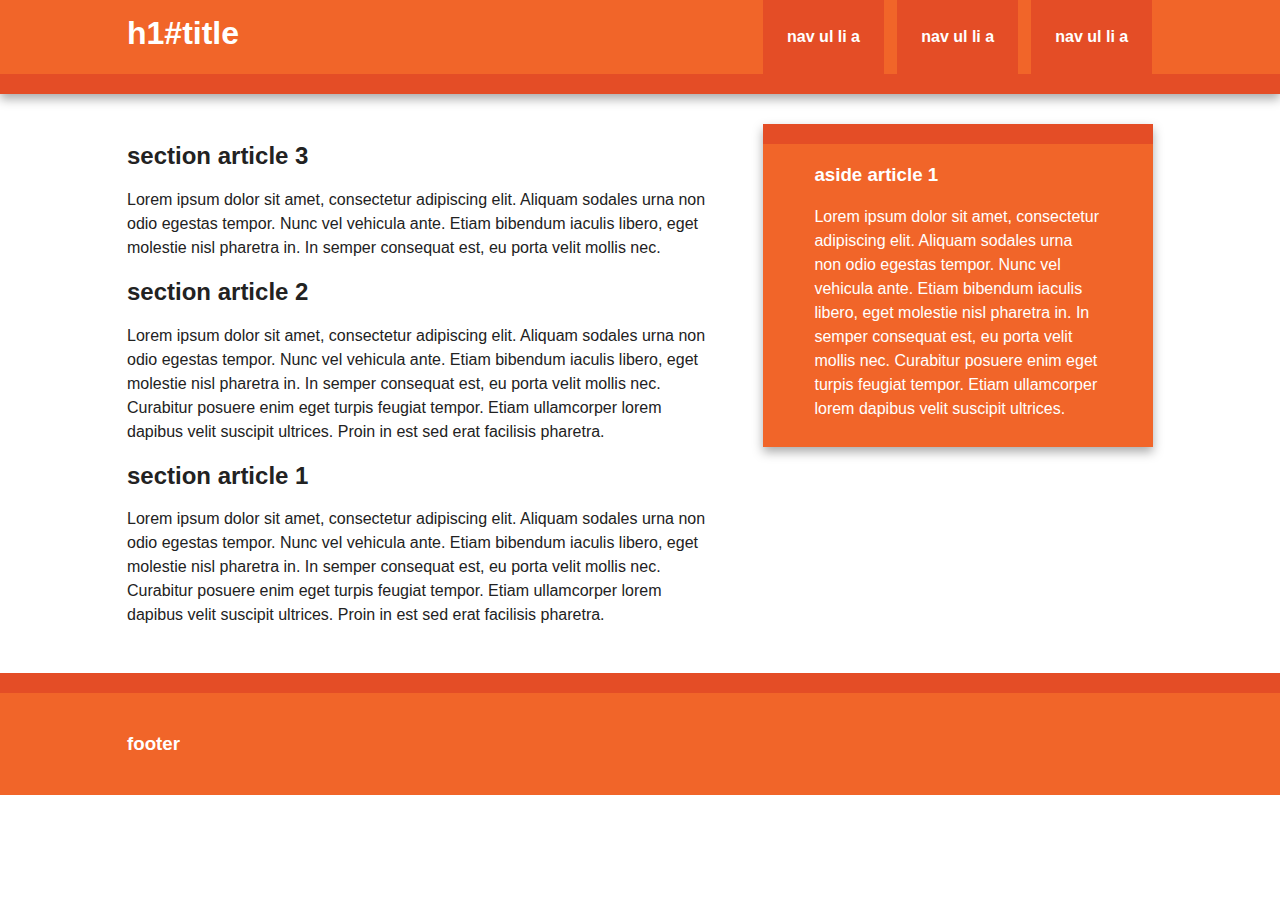
==== M7M8_XavierSanchez/NF2_EX2/Exercici netas/index.html @ 4e86f814 "ASDA" ====
<!doctype html>
<!--[if lt IE 7]> <html class="no-js ie6 oldie" lang="en"> <![endif]-->
<!--[if IE 7]>    <html class="no-js ie7 oldie" lang="en"> <![endif]-->
<!--[if IE 8]>    <html class="no-js ie8 oldie" lang="en"> <![endif]-->
<!--[if gt IE 8]><!--> <html class="no-js" lang="en"> <!--<![endif]-->
<head>
	<meta charset="utf-8">
	<meta http-equiv="X-UA-Compatible" content="IE=edge,chrome=1">

	<title></title>
	<meta name="description" content="">
	<meta name="author" content="">

	<meta name="viewport" content="width=device-width,initial-scale=1">

	<link rel="stylesheet" href="css/style.css">

</head>
<body>

	<div id="header-container">
		<header class="wrapper clearfix">
			<h1 id="title">h1#title</h1>
			<nav>
				<ul>
					<li><a href="#">nav ul li a</a></li>
					<li><a href="#">nav ul li a</a></li>
					<li><a href="#">nav ul li a</a></li>
				</ul>
			</nav>
		</header>
	</div>
	<div id="main-container">
		<div id="main" class="wrapper clearfix">
			
			<section>
				<article>
					<h2>section article 3</h2>
					<p>Lorem ipsum dolor sit amet, consectetur adipiscing elit. Aliquam sodales urna non odio egestas tempor. Nunc vel vehicula ante. Etiam bibendum iaculis libero, eget molestie nisl pharetra in. In semper consequat est, eu porta velit mollis nec.</p>
				</article>
				<article>
					<h2>section article 2</h2>
					<p>Lorem ipsum dolor sit amet, consectetur adipiscing elit. Aliquam sodales urna non odio egestas tempor. Nunc vel vehicula ante. Etiam bibendum iaculis libero, eget molestie nisl pharetra in. In semper consequat est, eu porta velit mollis nec. Curabitur posuere enim eget turpis feugiat tempor. Etiam ullamcorper lorem dapibus velit suscipit ultrices. Proin in est sed erat facilisis pharetra.</p>
				</article>
				<article>
					<h2>section article 1</h2>
					<p>Lorem ipsum dolor sit amet, consectetur adipiscing elit. Aliquam sodales urna non odio egestas tempor. Nunc vel vehicula ante. Etiam bibendum iaculis libero, eget molestie nisl pharetra in. In semper consequat est, eu porta velit mollis nec. Curabitur posuere enim eget turpis feugiat tempor. Etiam ullamcorper lorem dapibus velit suscipit ultrices. Proin in est sed erat facilisis pharetra.</p>
				</article>

			</section>
			
			<aside>
				<article>
					<h3>aside article 1</h3>
					<p>Lorem ipsum dolor sit amet, consectetur adipiscing elit. Aliquam sodales urna non odio egestas tempor. Nunc vel vehicula ante. Etiam bibendum iaculis libero, eget molestie nisl pharetra in. In semper consequat est, eu porta velit mollis nec. Curabitur posuere enim eget turpis feugiat tempor. Etiam ullamcorper lorem dapibus velit suscipit ultrices.</p>
				</article>
			</aside>
			
		</div> <!-- #main -->
	</div> <!-- #main-container -->

	<div id="footer-container">
		<footer class="wrapper">
			<h3>footer</h3>
		</footer>
	</div>

</body>
</html>
---- M7M8_XavierSanchez/NF2_EX2/Exercici netas/css/style.css ----
/* HTML5 ✰ Boilerplate
 * ==|== normalize ==========================================================
 */

article, aside, details, figcaption, figure, footer, header, hgroup, nav, section { display: block; }
audio, canvas, video { display: inline-block; *display: inline; *zoom: 1; }
audio:not([controls]) { display: none; }
[hidden] { display: none; }

html { font-size: 100%; overflow-y: scroll; -webkit-text-size-adjust: 100%; -ms-text-size-adjust: 100%; }
body { margin: 0; font-size: 13px; line-height: 1.231; }
body, button, input, select, textarea { font-family: sans-serif; color: #222; }

::-moz-selection { background: #fe57a1; color: #fff; text-shadow: none; }
::selection { background: #fe57a1; color: #fff; text-shadow: none; }

a { color: #00e; }
a:visited { color: #551a8b; }
a:hover { color: #06e; }
a:focus { outline: thin dotted; }
a:hover, a:active { outline: 0; }

abbr[title] { border-bottom: 1px dotted; }
b, strong { font-weight: bold; }
blockquote { margin: 1em 40px; }
dfn { font-style: italic; }
hr { display: block; height: 1px; border: 0; border-top: 1px solid #ccc; margin: 1em 0; padding: 0; }
ins { background: #ff9; color: #000; text-decoration: none; }
mark { background: #ff0; color: #000; font-style: italic; font-weight: bold; }
pre, code, kbd, samp { font-family: monospace, monospace; _font-family: 'courier new', monospace; font-size: 1em; }
pre { white-space: pre; white-space: pre-wrap; word-wrap: break-word; }
q { quotes: none; }
q:before, q:after { content: ""; content: none; }
small { font-size: 85%; }
sub, sup { font-size: 75%; line-height: 0; position: relative; vertical-align: baseline; }
sup { top: -0.5em; }
sub { bottom: -0.25em; }
ul, ol { margin: 1em 0; padding: 0 0 0 40px; }
dd { margin: 0 0 0 40px; }
nav ul, nav ol { list-style: none; list-style-image: none; margin: 0; padding: 0; }
img { border: 0; -ms-interpolation-mode: bicubic; vertical-align: middle; }
svg:not(:root) { overflow: hidden; }
figure { margin: 0; }

form { margin: 0; }
fieldset { border: 0; margin: 0; padding: 0; }
label { cursor: pointer; }
legend { border: 0; *margin-left: -7px; padding: 0; }
button, input, select, textarea { font-size: 100%; margin: 0; vertical-align: baseline; *vertical-align: middle; }
button, input { line-height: normal; *overflow: visible; }
table button, table input { *overflow: auto; }
button, input[type="button"], input[type="reset"], input[type="submit"] { cursor: pointer; -webkit-appearance: button; }
input[type="checkbox"], input[type="radio"] { box-sizing: border-box; }
input[type="search"] { -webkit-appearance: textfield; -moz-box-sizing: content-box; -webkit-box-sizing: content-box; box-sizing: content-box; }
input[type="search"]::-webkit-search-decoration { -webkit-appearance: none; }
button::-moz-focus-inner, input::-moz-focus-inner { border: 0; padding: 0; }
textarea { overflow: auto; vertical-align: top; resize: vertical; }
input:valid, textarea:valid {  }
input:invalid, textarea:invalid { background-color: #f0dddd; }

table { border-collapse: collapse; border-spacing: 0; }
td { vertical-align: top; }


/* ===================================================
    Initializr styles
    http://verekia.com/initializr/responsive-template
    Author: Jonathan Verrecchia
   =================================================== */

body{ font:16px/24px Helvetica, Helvetica Neue, Arial, sans-serif; }

.wrapper{
	width:90%;
	margin:0 5%;
}

/* ===================
    ALL: Orange Theme
   =================== */

#header-container{ border-bottom: 20px solid #e44d26; }
#footer-container{ border-top:    20px solid #e44d26; }
#main aside      { border-top:    20px solid #e44d26; }

#header-container,
#footer-container,
#main aside{
	background:#f16529;
}

#title{ color:white; }

::-moz-selection { background: #f16529; color: #fff; text-shadow: none; }
::selection      { background: #f16529; color: #fff; text-shadow: none; }

/* ==============
    MOBILE: Menu
   ============== */

nav a{
	display:block;
	margin-bottom:10px;
	padding:15px 0;

	background:#e44d26;
	color:white;

	text-align:center;
	text-decoration:none;
	font-weight:bold;
}

nav a:hover, nav a:visited{
	color:white;
}

nav a:hover{
	text-decoration:underline;
}

/* ==============
    MOBILE: Main
   ============== */

#main{
	padding:30px 0;
}

#main aside{
	color:white;
	padding:0px 5% 10px;
}

#footer-container footer{
	color:white;
	padding:20px 0;
}

/* ===============
    ALL: IE Fixes
   =============== */

.ie7 #title{ padding-top:20px; }


/* ==|== non-semantic helper classes ======================================== */
.ir { display: block; border: 0; text-indent: -999em; overflow: hidden; background-color: transparent; background-repeat: no-repeat; text-align: left; direction: ltr; }
.ir br { display: none; }
.hidden { display: none !important; visibility: hidden; }
.visuallyhidden { border: 0; clip: rect(0 0 0 0); height: 1px; margin: -1px; overflow: hidden; padding: 0; position: absolute; width: 1px; }
.visuallyhidden.focusable:active, .visuallyhidden.focusable:focus { clip: auto; height: auto; margin: 0; overflow: visible; position: static; width: auto; }
.invisible { visibility: hidden; }
.clearfix:before, .clearfix:after { content: ""; display: table; }
.clearfix:after { clear: both; }
.clearfix { zoom: 1; }


/* ==|== media queries ====================================================== */

@media only screen and (min-width: 480px) {

/* ====================
    INTERMEDIATE: Menu
   ==================== */
	
	nav a{
		float:left;
		width:27%;
		margin:0 1.7%;
		padding:25px 2%;
		margin-bottom:0;
	}
	
	nav li:first-child a{ margin-left:0;  }
	nav li:last-child  a{ margin-right:0; }
	
/* ========================
    INTERMEDIATE: IE Fixes
   ======================== */

	nav ul li{
		display:inline;
	}	
	.oldie nav a{
		margin:0 0.7%;		
	}
}

@media only screen and (min-width: 768px) {

/* ====================
    WIDE: CSS3 Effects
   ==================== */

	#header-container,
	#main aside{
		-webkit-box-shadow:0 5px 10px #aaa;
		   -moz-box-shadow:0 5px 10px #aaa;
		        box-shadow:0 5px 10px #aaa;
	}

/* ============
    WIDE: Menu
   ============ */
	
	#title{
		float:left;
	}

	nav{
		float:right;
		width:38%;
	}

/* ============
    WIDE: Main
   ============ */

	#main section{
		float:left;
		width:57%;
	}
		
	#main aside{
		float:right;
		width:28%;
	}
}

@media only screen and (min-width: 1140px) {

/* ===============
    Maximal Width
   =============== */

	.wrapper{
		width:1026px; /* 1140px - 10% for margins */
		margin:0 auto;
	}
}
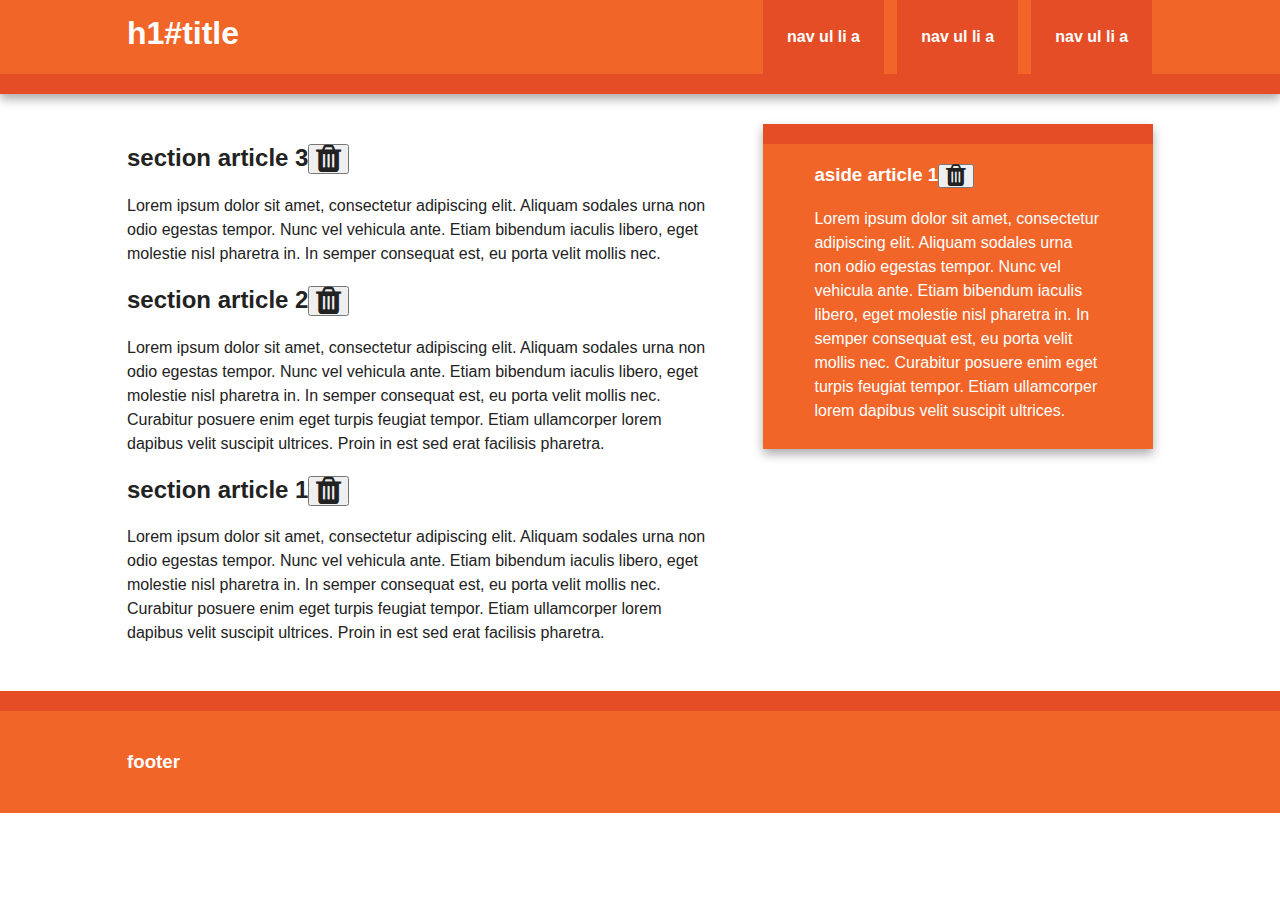
==== commit 7e23df45: "asda" ====
--- a/M7M8_XavierSanchez/NF2_EX2/Exercici netas/index.html
+++ b/M7M8_XavierSanchez/NF2_EX2/Exercici netas/index.html
@@ -2,7 +2,10 @@
 <!--[if lt IE 7]> <html class="no-js ie6 oldie" lang="en"> <![endif]-->
 <!--[if IE 7]>    <html class="no-js ie7 oldie" lang="en"> <![endif]-->
 <!--[if IE 8]>    <html class="no-js ie8 oldie" lang="en"> <![endif]-->
-<!--[if gt IE 8]><!--> <html class="no-js" lang="en"> <!--<![endif]-->
+<!--[if gt IE 8]><!-->
+<html class="no-js" lang="en">
+<!--<![endif]-->
+
 <head>
 	<meta charset="utf-8">
 	<meta http-equiv="X-UA-Compatible" content="IE=edge,chrome=1">
@@ -12,10 +15,23 @@
 	<meta name="author" content="">
 
 	<meta name="viewport" content="width=device-width,initial-scale=1">
-
 	<link rel="stylesheet" href="css/style.css">
 
+	<script src="https://code.jquery.com/jquery-3.3.1.slim.min.js"
+		integrity="sha384-q8i/X+965DzO0rT7abK41JStQIAqVgRVzpbzo5smXKp4YfRvH+8abtTE1Pi6jizo"
+		crossorigin="anonymous"></script>
+	<script src="https://cdnjs.cloudflare.com/ajax/libs/popper.js/1.14.7/umd/popper.min.js"
+		integrity="sha384-UO2eT0CpHqdSJQ6hJty5KVphtPhzWj9WO1clHTMGa3JDZwrnQq4sF86dIHNDz0W1"
+		crossorigin="anonymous"></script>
+	<script src="https://stackpath.bootstrapcdn.com/bootstrap/4.3.1/js/bootstrap.min.js"
+		integrity="sha384-JjSmVgyd0p3pXB1rRibZUAYoIIy6OrQ6VrjIEaFf/nJGzIxFDsf4x0xIM+B07jRM"
+		crossorigin="anonymous"></script>
+	<script src="https://ajax.googleapis.com/ajax/libs/jquery/3.4.1/jquery.min.js"></script>
+	<link rel="stylesheet" href="https://cdnjs.cloudflare.com/ajax/libs/font-awesome/4.7.0/css/font-awesome.min.css">
+
+	<script type="text/javascript" src="js/scripts.js"></script>
 </head>
+
 <body>
 
 	<div id="header-container">
@@ -23,39 +39,64 @@
 			<h1 id="title">h1#title</h1>
 			<nav>
 				<ul>
-					<li><a href="#">nav ul li a</a></li>
-					<li><a href="#">nav ul li a</a></li>
-					<li><a href="#">nav ul li a</a></li>
+					<li><a class="boton" href="#">nav ul li a</a></li>
+					<li><a class="boton" href="#">nav ul li a</a></li>
+					<li><a class="boton" href="#">nav ul li a</a></li>
 				</ul>
 			</nav>
 		</header>
 	</div>
+	<div id="formulari" class="container">
+		<div class="row">
+			<select  id="select" class="col-md-3">
+				<option value="Selecciona">Selecciona</option>
+				<option value="Principal">Principal</option>
+				<option value="Secundari">Secundari</option>
+			</select>
+			<input id="titulo" type="text" placeholder="Titol..."class="col-md-6 offset-md-2 " id="input" placeholder="Titol...">
+			<textarea  id="textArea" placeholder="Noticia..." rows="3"></textarea>
+			<input type="button" id="botonNoticia"value="Crear noticia">
+		</div>
+	</div>
 	<div id="main-container">
 		<div id="main" class="wrapper clearfix">
-			
+
 			<section>
 				<article>
-					<h2>section article 3</h2>
-					<p>Lorem ipsum dolor sit amet, consectetur adipiscing elit. Aliquam sodales urna non odio egestas tempor. Nunc vel vehicula ante. Etiam bibendum iaculis libero, eget molestie nisl pharetra in. In semper consequat est, eu porta velit mollis nec.</p>
+					<h2>section article 3<button class="fa fa-trash fa-lg"></button></h2>
+					<p>Lorem ipsum dolor sit amet, consectetur adipiscing elit. Aliquam sodales urna non odio egestas
+						tempor. Nunc vel vehicula ante. Etiam bibendum iaculis libero, eget molestie nisl pharetra in.
+						In semper consequat est, eu porta velit mollis nec.</p>
 				</article>
 				<article>
-					<h2>section article 2</h2>
-					<p>Lorem ipsum dolor sit amet, consectetur adipiscing elit. Aliquam sodales urna non odio egestas tempor. Nunc vel vehicula ante. Etiam bibendum iaculis libero, eget molestie nisl pharetra in. In semper consequat est, eu porta velit mollis nec. Curabitur posuere enim eget turpis feugiat tempor. Etiam ullamcorper lorem dapibus velit suscipit ultrices. Proin in est sed erat facilisis pharetra.</p>
+					<h2>section article 2<button class="fa fa-trash fa-lg"></button></h2>
+					<p>Lorem ipsum dolor sit amet, consectetur adipiscing elit. Aliquam sodales urna non odio egestas
+						tempor. Nunc vel vehicula ante. Etiam bibendum iaculis libero, eget molestie nisl pharetra in.
+						In semper consequat est, eu porta velit mollis nec. Curabitur posuere enim eget turpis feugiat
+						tempor. Etiam ullamcorper lorem dapibus velit suscipit ultrices. Proin in est sed erat facilisis
+						pharetra.</p>
 				</article>
 				<article>
-					<h2>section article 1</h2>
-					<p>Lorem ipsum dolor sit amet, consectetur adipiscing elit. Aliquam sodales urna non odio egestas tempor. Nunc vel vehicula ante. Etiam bibendum iaculis libero, eget molestie nisl pharetra in. In semper consequat est, eu porta velit mollis nec. Curabitur posuere enim eget turpis feugiat tempor. Etiam ullamcorper lorem dapibus velit suscipit ultrices. Proin in est sed erat facilisis pharetra.</p>
+					<h2>section article 1<button class="fa fa-trash fa-lg"></button></h2>
+					<p>Lorem ipsum dolor sit amet, consectetur adipiscing elit. Aliquam sodales urna non odio egestas
+						tempor. Nunc vel vehicula ante. Etiam bibendum iaculis libero, eget molestie nisl pharetra in.
+						In semper consequat est, eu porta velit mollis nec. Curabitur posuere enim eget turpis feugiat
+						tempor. Etiam ullamcorper lorem dapibus velit suscipit ultrices. Proin in est sed erat facilisis
+						pharetra.</p>
 				</article>
 
 			</section>
-			
+
 			<aside>
 				<article>
-					<h3>aside article 1</h3>
-					<p>Lorem ipsum dolor sit amet, consectetur adipiscing elit. Aliquam sodales urna non odio egestas tempor. Nunc vel vehicula ante. Etiam bibendum iaculis libero, eget molestie nisl pharetra in. In semper consequat est, eu porta velit mollis nec. Curabitur posuere enim eget turpis feugiat tempor. Etiam ullamcorper lorem dapibus velit suscipit ultrices.</p>
+					<h3>aside article 1<button class="fa fa-trash fa-lg"></button></h3>
+					<p>Lorem ipsum dolor sit amet, consectetur adipiscing elit. Aliquam sodales urna non odio egestas
+						tempor. Nunc vel vehicula ante. Etiam bibendum iaculis libero, eget molestie nisl pharetra in.
+						In semper consequat est, eu porta velit mollis nec. Curabitur posuere enim eget turpis feugiat
+						tempor. Etiam ullamcorper lorem dapibus velit suscipit ultrices.</p>
 				</article>
 			</aside>
-			
+
 		</div> <!-- #main -->
 	</div> <!-- #main-container -->
 
@@ -66,4 +107,5 @@
 	</div>
 
 </body>
-</html>
+
+</html>--- a/M7M8_XavierSanchez/NF2_EX2/Exercici netas/css/style.css
+++ b/M7M8_XavierSanchez/NF2_EX2/Exercici netas/css/style.css
@@ -68,6 +68,16 @@
     Author: Jonathan Verrecchia
    =================================================== */
 
+/*Formulari*/
+#formulari{
+	width: 100%;
+	background: #fe57a1;
+	padding: 50px;
+	display: none;
+
+}
+
+
 body{ font:16px/24px Helvetica, Helvetica Neue, Arial, sans-serif; }
 
 .wrapper{
@@ -140,8 +150,12 @@
 /* ===============
     ALL: IE Fixes
    =============== */
-
-.ie7 #title{ padding-top:20px; }
+   .ie7 #title{ padding-top:20px; }
+   /*MENU DESPLEGABLE*/
+   #select{
+	
+    }
+
 
 
 /* ==|== non-semantic helper classes ======================================== */
@@ -158,6 +172,13 @@
 
 /* ==|== media queries ====================================================== */
 
+/*media queri formulari*/
+
+
+
+
+
+
 @media only screen and (min-width: 480px) {
 
 /* ====================
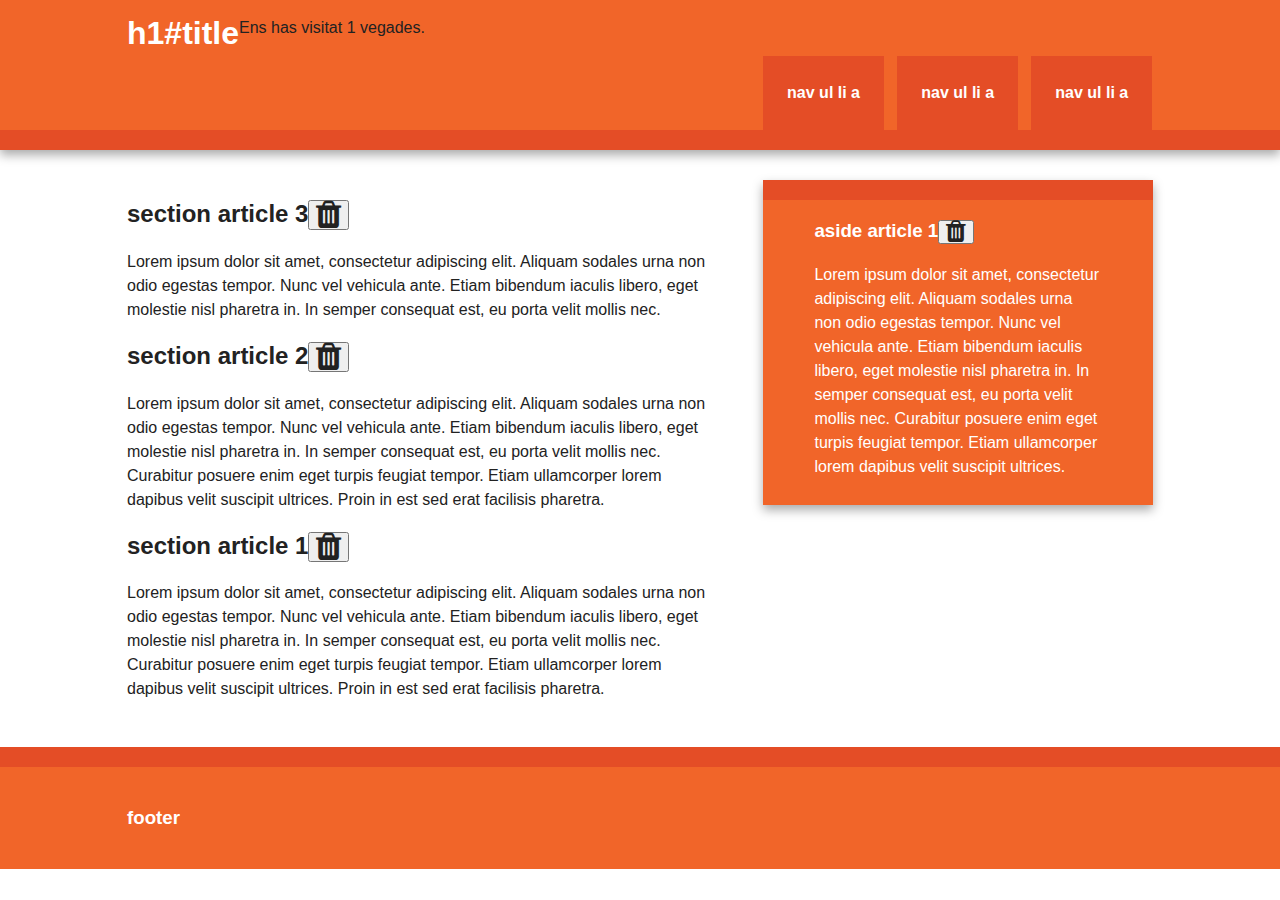
==== commit f4544e69: "asda" ====
--- a/M7M8_XavierSanchez/NF2_EX2/Exercici netas/index.html
+++ b/M7M8_XavierSanchez/NF2_EX2/Exercici netas/index.html
@@ -35,8 +35,11 @@
 <body>
 
 	<div id="header-container">
-		<header class="wrapper clearfix">
+		<header class="wrapper clearfix" >
 			<h1 id="title">h1#title</h1>
+			<div >
+				<p   id="result"></p>
+			</div>
 			<nav>
 				<ul>
 					<li><a class="boton" href="#">nav ul li a</a></li>
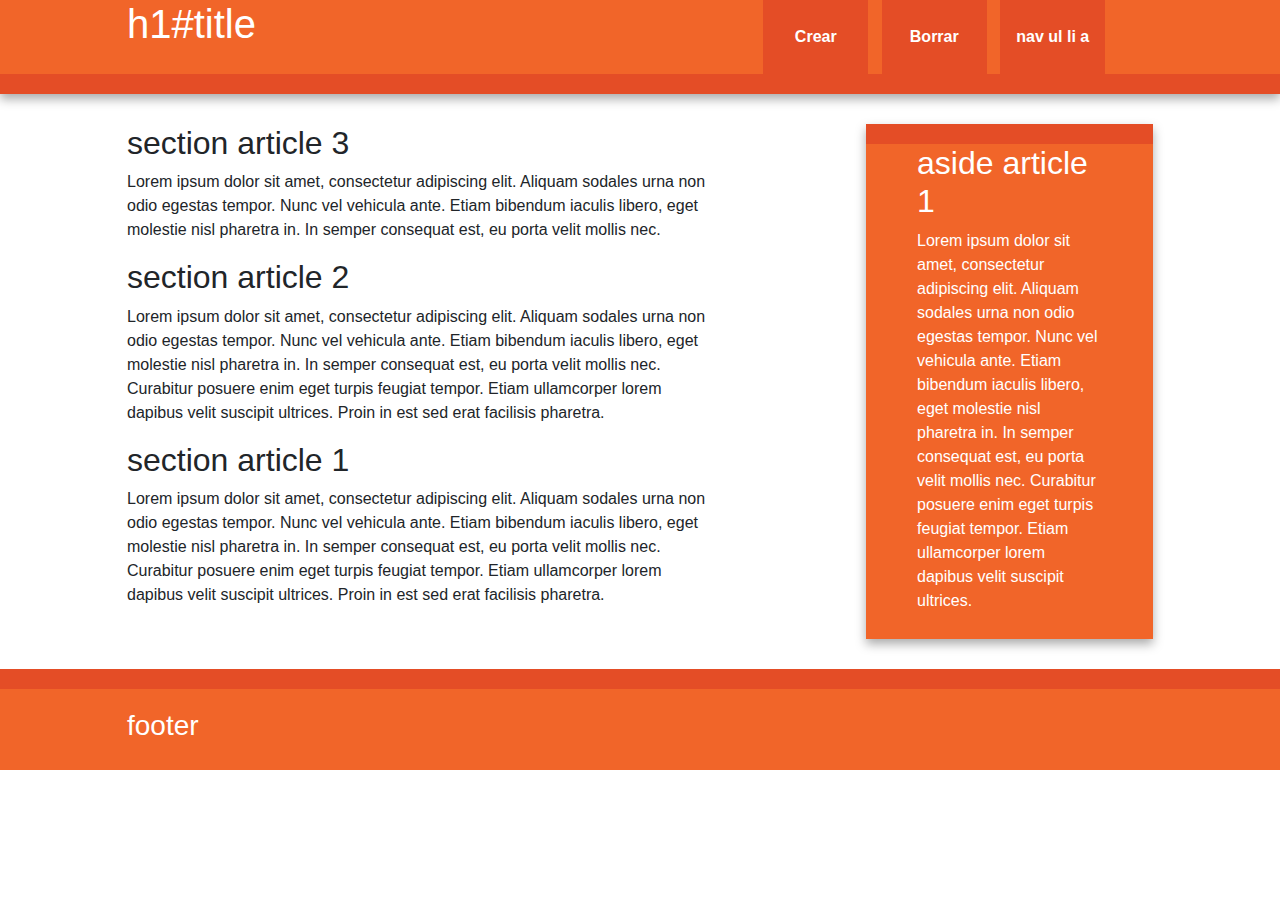
==== commit b579f597: "dasd" ====
--- a/M7M8_XavierSanchez/NF2_EX2/Exercici netas/index.html
+++ b/M7M8_XavierSanchez/NF2_EX2/Exercici netas/index.html
@@ -2,101 +2,87 @@
 <!--[if lt IE 7]> <html class="no-js ie6 oldie" lang="en"> <![endif]-->
 <!--[if IE 7]>    <html class="no-js ie7 oldie" lang="en"> <![endif]-->
 <!--[if IE 8]>    <html class="no-js ie8 oldie" lang="en"> <![endif]-->
-<!--[if gt IE 8]><!-->
-<html class="no-js" lang="en">
-<!--<![endif]-->
-
+<!--[if gt IE 8]><!--> <html class="no-js" lang="en"> <!--<![endif]-->
 <head>
 	<meta charset="utf-8">
 	<meta http-equiv="X-UA-Compatible" content="IE=edge,chrome=1">
 
 	<title></title>
 	<meta name="description" content="">
-	<meta name="author" content="">
+	<meta name="author" content="xavi">
 
 	<meta name="viewport" content="width=device-width,initial-scale=1">
+
 	<link rel="stylesheet" href="css/style.css">
+	<script src="https://code.jquery.com/jquery-3.4.1.min.js" integrity="sha256-CSXorXvZcTkaix6Yvo6HppcZGetbYMGWSFlBw8HfCJo=" crossorigin="anonymous"></script>
+	<link rel="stylesheet" href="https://stackpath.bootstrapcdn.com/bootstrap/4.3.1/css/bootstrap.min.css" integrity="sha384-ggOyR0iXCbMQv3Xipma34MD+dH/1fQ784/j6cY/iJTQUOhcWr7x9JvoRxT2MZw1T" crossorigin="anonymous">
+	<link rel="stylesheet" href="https://stackpath.bootstrapcdn.com/bootstrap/4.3.1/css/bootstrap.min.css" integrity="sha384-ggOyR0iXCbMQv3Xipma34MD+dH/1fQ784/j6cY/iJTQUOhcWr7x9JvoRxT2MZw1T" crossorigin="anonymous">
+	<script src="https://cdnjs.cloudflare.com/ajax/libs/popper.js/1.14.7/umd/popper.min.js" integrity="sha384-UO2eT0CpHqdSJQ6hJty5KVphtPhzWj9WO1clHTMGa3JDZwrnQq4sF86dIHNDz0W1" crossorigin="anonymous"></script>
+	<script src="https://stackpath.bootstrapcdn.com/bootstrap/4.3.1/js/bootstrap.min.js" integrity="sha384-JjSmVgyd0p3pXB1rRibZUAYoIIy6OrQ6VrjIEaFf/nJGzIxFDsf4x0xIM+B07jRM" crossorigin="anonymous"></script>
+	<Script src="js/scripts.js"></script>
+</head>
+<body>
+	<div id="header-container">
+		<header class="wrapper clearfix">
 
-	<script src="https://code.jquery.com/jquery-3.3.1.slim.min.js"
-		integrity="sha384-q8i/X+965DzO0rT7abK41JStQIAqVgRVzpbzo5smXKp4YfRvH+8abtTE1Pi6jizo"
-		crossorigin="anonymous"></script>
-	<script src="https://cdnjs.cloudflare.com/ajax/libs/popper.js/1.14.7/umd/popper.min.js"
-		integrity="sha384-UO2eT0CpHqdSJQ6hJty5KVphtPhzWj9WO1clHTMGa3JDZwrnQq4sF86dIHNDz0W1"
-		crossorigin="anonymous"></script>
-	<script src="https://stackpath.bootstrapcdn.com/bootstrap/4.3.1/js/bootstrap.min.js"
-		integrity="sha384-JjSmVgyd0p3pXB1rRibZUAYoIIy6OrQ6VrjIEaFf/nJGzIxFDsf4x0xIM+B07jRM"
-		crossorigin="anonymous"></script>
-	<script src="https://ajax.googleapis.com/ajax/libs/jquery/3.4.1/jquery.min.js"></script>
-	<link rel="stylesheet" href="https://cdnjs.cloudflare.com/ajax/libs/font-awesome/4.7.0/css/font-awesome.min.css">
 
-	<script type="text/javascript" src="js/scripts.js"></script>
-</head>
-
-<body>
-
-	<div id="header-container">
-		<header class="wrapper clearfix" >
 			<h1 id="title">h1#title</h1>
-			<div >
-				<p   id="result"></p>
-			</div>
 			<nav>
 				<ul>
-					<li><a class="boton" href="#">nav ul li a</a></li>
-					<li><a class="boton" href="#">nav ul li a</a></li>
-					<li><a class="boton" href="#">nav ul li a</a></li>
+					<li><a href="#">Crear</a></li>
+					<li><a href="#">Borrar</a></li>
+					<li><a href="#">nav ul li a</a></li>
 				</ul>
 			</nav>
+			<span class="badge badge-primary offset-md-3" id="numvisites"></span>
 		</header>
 	</div>
-	<div id="formulari" class="container">
-		<div class="row">
-			<select  id="select" class="col-md-3">
-				<option value="Selecciona">Selecciona</option>
-				<option value="Principal">Principal</option>
-				<option value="Secundari">Secundari</option>
-			</select>
-			<input id="titulo" type="text" placeholder="Titol..."class="col-md-6 offset-md-2 " id="input" placeholder="Titol...">
-			<textarea  id="textArea" placeholder="Noticia..." rows="3"></textarea>
-			<input type="button" id="botonNoticia"value="Crear noticia">
-		</div>
+	<div id="formulari">
+		<div class="dropdown offset-xl-1">
+	 <!-- <button class="btn btn-secondary dropdown-toggle " type="button" id="dropdownMenuButton" data-toggle="dropdown" aria-haspopup="true" aria-expanded="false">
+	    TRIA SECCIÓ
+	  </button> -->
+		<select lass="btn btn-secondary dropdown-toggle " type="select" aria-haspopup="true" aria-expanded="false">
+			<option>Principal</option>
+			<option>Secundaria</option>
+		</select>
+
+		  <div class="dropdown-menu" aria-labelledby="dropdownMenuButton">
+		    <a class="dropdown-item" href="#">Principal</a>
+		    <a class="dropdown-item" href="#">Secundaria</a>
+		  </div>
+	</div>
+	<input type="text" class="form-control col-lg-6 offset-lg-3 col-dm-12 offset-dm-0 " placeholder="Titol">
+	<textarea class="form-control  col-lg-6 offset-lg-3 col-dm-12 offset-dm-0" rows="5"  placeholder="Contingut de la noticia"></textarea>
+	<br>
+	<button type="button" class="btn btn-secondary btn-lg btn-block col-lg-6 offset-lg-3 col-dm-12 offset-dm-0">crear notícia</button>
+
 	</div>
 	<div id="main-container">
 		<div id="main" class="wrapper clearfix">
 
 			<section>
+
 				<article>
-					<h2>section article 3<button class="fa fa-trash fa-lg"></button></h2>
-					<p>Lorem ipsum dolor sit amet, consectetur adipiscing elit. Aliquam sodales urna non odio egestas
-						tempor. Nunc vel vehicula ante. Etiam bibendum iaculis libero, eget molestie nisl pharetra in.
-						In semper consequat est, eu porta velit mollis nec.</p>
+					<h2>section article 3 <img  class="imag" width="20" height="20" src="imagenes/papelera.png"/></h2>
+					<p>Lorem ipsum dolor sit amet, consectetur adipiscing elit. Aliquam sodales urna non odio egestas tempor. Nunc vel vehicula ante. Etiam bibendum iaculis libero, eget molestie nisl pharetra in. In semper consequat est, eu porta velit mollis nec.</p>
 				</article>
 				<article>
-					<h2>section article 2<button class="fa fa-trash fa-lg"></button></h2>
-					<p>Lorem ipsum dolor sit amet, consectetur adipiscing elit. Aliquam sodales urna non odio egestas
-						tempor. Nunc vel vehicula ante. Etiam bibendum iaculis libero, eget molestie nisl pharetra in.
-						In semper consequat est, eu porta velit mollis nec. Curabitur posuere enim eget turpis feugiat
-						tempor. Etiam ullamcorper lorem dapibus velit suscipit ultrices. Proin in est sed erat facilisis
-						pharetra.</p>
+					<h2>section article 2 <img  class="imag" width="20" height="20" src="imagenes/papelera.png"/></h2>
+					<p>Lorem ipsum dolor sit amet, consectetur adipiscing elit. Aliquam sodales urna non odio egestas tempor. Nunc vel vehicula ante. Etiam bibendum iaculis libero, eget molestie nisl pharetra in. In semper consequat est, eu porta velit mollis nec. Curabitur posuere enim eget turpis feugiat tempor. Etiam ullamcorper lorem dapibus velit suscipit ultrices. Proin in est sed erat facilisis pharetra.</p>
 				</article>
 				<article>
-					<h2>section article 1<button class="fa fa-trash fa-lg"></button></h2>
-					<p>Lorem ipsum dolor sit amet, consectetur adipiscing elit. Aliquam sodales urna non odio egestas
-						tempor. Nunc vel vehicula ante. Etiam bibendum iaculis libero, eget molestie nisl pharetra in.
-						In semper consequat est, eu porta velit mollis nec. Curabitur posuere enim eget turpis feugiat
-						tempor. Etiam ullamcorper lorem dapibus velit suscipit ultrices. Proin in est sed erat facilisis
-						pharetra.</p>
+					<h2>section article 1 <img  class="imag" width="20" height="20" src="imagenes/papelera.png"/></h2>
+					<p>Lorem ipsum dolor sit amet, consectetur adipiscing elit. Aliquam sodales urna non odio egestas tempor. Nunc vel vehicula ante. Etiam bibendum iaculis libero, eget molestie nisl pharetra in. In semper consequat est, eu porta velit mollis nec. Curabitur posuere enim eget turpis feugiat tempor. Etiam ullamcorper lorem dapibus velit suscipit ultrices. Proin in est sed erat facilisis pharetra.</p>
 				</article>
 
 			</section>
 
 			<aside>
 				<article>
-					<h3>aside article 1<button class="fa fa-trash fa-lg"></button></h3>
-					<p>Lorem ipsum dolor sit amet, consectetur adipiscing elit. Aliquam sodales urna non odio egestas
-						tempor. Nunc vel vehicula ante. Etiam bibendum iaculis libero, eget molestie nisl pharetra in.
-						In semper consequat est, eu porta velit mollis nec. Curabitur posuere enim eget turpis feugiat
-						tempor. Etiam ullamcorper lorem dapibus velit suscipit ultrices.</p>
+
+					<h2>aside article 1 	<img  class="imag" width="20" height="20" src="imagenes/papelera.png"/> </h2>
+					<p>Lorem ipsum dolor sit amet, consectetur adipiscing elit. Aliquam sodales urna non odio egestas tempor. Nunc vel vehicula ante. Etiam bibendum iaculis libero, eget molestie nisl pharetra in. In semper consequat est, eu porta velit mollis nec. Curabitur posuere enim eget turpis feugiat tempor. Etiam ullamcorper lorem dapibus velit suscipit ultrices.</p>
 				</article>
 			</aside>
 
@@ -108,7 +94,5 @@
 			<h3>footer</h3>
 		</footer>
 	</div>
-
 </body>
-
 </html>--- a/M7M8_XavierSanchez/NF2_EX2/Exercici netas/css/style.css
+++ b/M7M8_XavierSanchez/NF2_EX2/Exercici netas/css/style.css
@@ -2,262 +2,255 @@
  * ==|== normalize ==========================================================
  */
 
-article, aside, details, figcaption, figure, footer, header, hgroup, nav, section { display: block; }
-audio, canvas, video { display: inline-block; *display: inline; *zoom: 1; }
-audio:not([controls]) { display: none; }
-[hidden] { display: none; }
-
-html { font-size: 100%; overflow-y: scroll; -webkit-text-size-adjust: 100%; -ms-text-size-adjust: 100%; }
-body { margin: 0; font-size: 13px; line-height: 1.231; }
-body, button, input, select, textarea { font-family: sans-serif; color: #222; }
-
-::-moz-selection { background: #fe57a1; color: #fff; text-shadow: none; }
-::selection { background: #fe57a1; color: #fff; text-shadow: none; }
-
-a { color: #00e; }
-a:visited { color: #551a8b; }
-a:hover { color: #06e; }
-a:focus { outline: thin dotted; }
-a:hover, a:active { outline: 0; }
-
-abbr[title] { border-bottom: 1px dotted; }
-b, strong { font-weight: bold; }
-blockquote { margin: 1em 40px; }
-dfn { font-style: italic; }
-hr { display: block; height: 1px; border: 0; border-top: 1px solid #ccc; margin: 1em 0; padding: 0; }
-ins { background: #ff9; color: #000; text-decoration: none; }
-mark { background: #ff0; color: #000; font-style: italic; font-weight: bold; }
-pre, code, kbd, samp { font-family: monospace, monospace; _font-family: 'courier new', monospace; font-size: 1em; }
-pre { white-space: pre; white-space: pre-wrap; word-wrap: break-word; }
-q { quotes: none; }
-q:before, q:after { content: ""; content: none; }
-small { font-size: 85%; }
-sub, sup { font-size: 75%; line-height: 0; position: relative; vertical-align: baseline; }
-sup { top: -0.5em; }
-sub { bottom: -0.25em; }
-ul, ol { margin: 1em 0; padding: 0 0 0 40px; }
-dd { margin: 0 0 0 40px; }
-nav ul, nav ol { list-style: none; list-style-image: none; margin: 0; padding: 0; }
-img { border: 0; -ms-interpolation-mode: bicubic; vertical-align: middle; }
-svg:not(:root) { overflow: hidden; }
-figure { margin: 0; }
-
-form { margin: 0; }
-fieldset { border: 0; margin: 0; padding: 0; }
-label { cursor: pointer; }
-legend { border: 0; *margin-left: -7px; padding: 0; }
-button, input, select, textarea { font-size: 100%; margin: 0; vertical-align: baseline; *vertical-align: middle; }
-button, input { line-height: normal; *overflow: visible; }
-table button, table input { *overflow: auto; }
-button, input[type="button"], input[type="reset"], input[type="submit"] { cursor: pointer; -webkit-appearance: button; }
-input[type="checkbox"], input[type="radio"] { box-sizing: border-box; }
-input[type="search"] { -webkit-appearance: textfield; -moz-box-sizing: content-box; -webkit-box-sizing: content-box; box-sizing: content-box; }
-input[type="search"]::-webkit-search-decoration { -webkit-appearance: none; }
-button::-moz-focus-inner, input::-moz-focus-inner { border: 0; padding: 0; }
-textarea { overflow: auto; vertical-align: top; resize: vertical; }
-input:valid, textarea:valid {  }
-input:invalid, textarea:invalid { background-color: #f0dddd; }
-
-table { border-collapse: collapse; border-spacing: 0; }
-td { vertical-align: top; }
-
-
-/* ===================================================
-    Initializr styles
-    http://verekia.com/initializr/responsive-template
-    Author: Jonathan Verrecchia
-   =================================================== */
-
-/*Formulari*/
-#formulari{
-	width: 100%;
-	background: #fe57a1;
-	padding: 50px;
-	display: none;
-
-}
-
-
-body{ font:16px/24px Helvetica, Helvetica Neue, Arial, sans-serif; }
-
-.wrapper{
-	width:90%;
-	margin:0 5%;
-}
-
-/* ===================
-    ALL: Orange Theme
-   =================== */
-
-#header-container{ border-bottom: 20px solid #e44d26; }
-#footer-container{ border-top:    20px solid #e44d26; }
-#main aside      { border-top:    20px solid #e44d26; }
-
-#header-container,
-#footer-container,
-#main aside{
-	background:#f16529;
-}
-
-#title{ color:white; }
-
-::-moz-selection { background: #f16529; color: #fff; text-shadow: none; }
-::selection      { background: #f16529; color: #fff; text-shadow: none; }
-
-/* ==============
-    MOBILE: Menu
-   ============== */
-
-nav a{
-	display:block;
-	margin-bottom:10px;
-	padding:15px 0;
-
-	background:#e44d26;
-	color:white;
-
-	text-align:center;
-	text-decoration:none;
-	font-weight:bold;
-}
-
-nav a:hover, nav a:visited{
-	color:white;
-}
-
-nav a:hover{
-	text-decoration:underline;
-}
-
-/* ==============
-    MOBILE: Main
-   ============== */
-
-#main{
-	padding:30px 0;
-}
-
-#main aside{
-	color:white;
-	padding:0px 5% 10px;
-}
-
-#footer-container footer{
-	color:white;
-	padding:20px 0;
-}
-
-/* ===============
-    ALL: IE Fixes
-   =============== */
-   .ie7 #title{ padding-top:20px; }
-   /*MENU DESPLEGABLE*/
-   #select{
-	
-    }
-
-
-
-/* ==|== non-semantic helper classes ======================================== */
-.ir { display: block; border: 0; text-indent: -999em; overflow: hidden; background-color: transparent; background-repeat: no-repeat; text-align: left; direction: ltr; }
-.ir br { display: none; }
-.hidden { display: none !important; visibility: hidden; }
-.visuallyhidden { border: 0; clip: rect(0 0 0 0); height: 1px; margin: -1px; overflow: hidden; padding: 0; position: absolute; width: 1px; }
-.visuallyhidden.focusable:active, .visuallyhidden.focusable:focus { clip: auto; height: auto; margin: 0; overflow: visible; position: static; width: auto; }
-.invisible { visibility: hidden; }
-.clearfix:before, .clearfix:after { content: ""; display: table; }
-.clearfix:after { clear: both; }
-.clearfix { zoom: 1; }
-
-
-/* ==|== media queries ====================================================== */
-
-/*media queri formulari*/
-
-
-
-
-
-
-@media only screen and (min-width: 480px) {
-
-/* ====================
-    INTERMEDIATE: Menu
-   ==================== */
-	
-	nav a{
-		float:left;
-		width:27%;
-		margin:0 1.7%;
-		padding:25px 2%;
-		margin-bottom:0;
-	}
-	
-	nav li:first-child a{ margin-left:0;  }
-	nav li:last-child  a{ margin-right:0; }
-	
-/* ========================
-    INTERMEDIATE: IE Fixes
-   ======================== */
-
-	nav ul li{
-		display:inline;
-	}	
-	.oldie nav a{
-		margin:0 0.7%;		
-	}
-}
-
-@media only screen and (min-width: 768px) {
-
-/* ====================
-    WIDE: CSS3 Effects
-   ==================== */
-
-	#header-container,
-	#main aside{
-		-webkit-box-shadow:0 5px 10px #aaa;
-		   -moz-box-shadow:0 5px 10px #aaa;
-		        box-shadow:0 5px 10px #aaa;
-	}
-
-/* ============
-    WIDE: Menu
-   ============ */
-	
-	#title{
-		float:left;
-	}
-
-	nav{
-		float:right;
-		width:38%;
-	}
-
-/* ============
-    WIDE: Main
-   ============ */
-
-	#main section{
-		float:left;
-		width:57%;
-	}
-		
-	#main aside{
-		float:right;
-		width:28%;
-	}
-}
-
-@media only screen and (min-width: 1140px) {
-
-/* ===============
-    Maximal Width
-   =============== */
-
-	.wrapper{
-		width:1026px; /* 1140px - 10% for margins */
-		margin:0 auto;
-	}
-}
-
+ article, aside, details, figcaption, figure, footer, header, hgroup, nav, section { display: block; }
+ audio, canvas, video { display: inline-block; *display: inline; *zoom: 1; }
+ audio:not([controls]) { display: none; }
+ [hidden] { display: none; }
+ 
+ html { font-size: 100%; overflow-y: scroll; -webkit-text-size-adjust: 100%; -ms-text-size-adjust: 100%; }
+ body { margin: 0; font-size: 13px; line-height: 1.231; }
+ body, button, input, select, textarea { font-family: sans-serif; color: #222; }
+ 
+ ::-moz-selection { background: #fe57a1; color: #fff; text-shadow: none; }
+ ::selection { background: #fe57a1; color: #fff; text-shadow: none; }
+ 
+ a { color: #00e; }
+ a:visited { color: #551a8b; }
+ a:hover { color: #06e; }
+ a:focus { outline: thin dotted; }
+ a:hover, a:active { outline: 0; }
+ 
+ abbr[title] { border-bottom: 1px dotted; }
+ b, strong { font-weight: bold; }
+ blockquote { margin: 1em 40px; }
+ dfn { font-style: italic; }
+ hr { display: block; height: 1px; border: 0; border-top: 1px solid #ccc; margin: 1em 0; padding: 0; }
+ ins { background: #ff9; color: #000; text-decoration: none; }
+ mark { background: #ff0; color: #000; font-style: italic; font-weight: bold; }
+ pre, code, kbd, samp { font-family: monospace, monospace; _font-family: 'courier new', monospace; font-size: 1em; }
+ pre { white-space: pre; white-space: pre-wrap; word-wrap: break-word; }
+ q { quotes: none; }
+ q:before, q:after { content: ""; content: none; }
+ small { font-size: 85%; }
+ sub, sup { font-size: 75%; line-height: 0; position: relative; vertical-align: baseline; }
+ sup { top: -0.5em; }
+ sub { bottom: -0.25em; }
+ ul, ol { margin: 1em 0; padding: 0 0 0 40px; }
+ dd { margin: 0 0 0 40px; }
+ nav ul, nav ol { list-style: none; list-style-image: none; margin: 0; padding: 0; }
+ img { border: 0; -ms-interpolation-mode: bicubic; vertical-align: middle; }
+ svg:not(:root) { overflow: hidden; }
+ figure { margin: 0; }
+ 
+ form { margin: 0; }
+ fieldset { border: 0; margin: 0; padding: 0; }
+ label { cursor: pointer; }
+ legend { border: 0; *margin-left: -7px; padding: 0; }
+ button, input, select, textarea { font-size: 100%; margin: 0; vertical-align: baseline; *vertical-align: middle; }
+ button, input { line-height: normal; *overflow: visible; }
+ table button, table input { *overflow: auto; }
+ button, input[type="button"], input[type="reset"], input[type="submit"] { cursor: pointer; -webkit-appearance: button; }
+ input[type="checkbox"], input[type="radio"] { box-sizing: border-box; }
+ input[type="search"] { -webkit-appearance: textfield; -moz-box-sizing: content-box; -webkit-box-sizing: content-box; box-sizing: content-box; }
+ input[type="search"]::-webkit-search-decoration { -webkit-appearance: none; }
+ button::-moz-focus-inner, input::-moz-focus-inner { border: 0; padding: 0; }
+ textarea { overflow: auto; vertical-align: top; resize: vertical; }
+ input:valid, textarea:valid {  }
+ input:invalid, textarea:invalid { background-color: #f0dddd; }
+ 
+ table { border-collapse: collapse; border-spacing: 0; }
+ td { vertical-align: top; }
+ 
+ 
+ /* ===================================================
+	 Initializr styles
+	 http://verekia.com/initializr/responsive-template
+	 Author: Jonathan Verrecchia
+	=================================================== */
+ 
+ body{ font:16px/24px Helvetica, Helvetica Neue, Arial, sans-serif; }
+ 
+ .wrapper{
+	 width:90%;
+	 margin:0 5%;
+ }
+ 
+ /* ===================
+	 ALL: Orange Theme
+	=================== */
+ 
+ #header-container{ border-bottom: 20px solid #e44d26; }
+ #footer-container{ border-top:    20px solid #e44d26; }
+ #main aside      { border-top:    20px solid #e44d26; }
+ 
+ #header-container,
+ #footer-container,
+ #main aside{
+	 background:#f16529;
+ }
+ 
+ #title{ color:white; }
+ 
+ ::-moz-selection { background: #f16529; color: #fff; text-shadow: none; }
+ ::selection      { background: #f16529; color: #fff; text-shadow: none; }
+ 
+ /* ==============
+	 MOBILE: Menu
+	============== */
+ 
+ 
+ nav a{
+	 display:block;
+	 margin-bottom:10px;
+	 padding:15px 0;
+ 
+	 background:#e44d26;
+	 color:white;
+ 
+	 text-align:center;
+	 text-decoration:none;
+	 font-weight:bold;
+ }
+ 
+ nav a:hover, nav a:visited{
+	 color:white;
+ }
+ 
+ nav a:hover{
+	 text-decoration:underline;
+ }
+ 
+ /* ==============
+	 MOBILE: Main
+	============== */
+ 
+ #main{
+	 padding:30px 0;
+ }
+ 
+ #main aside{
+	 color:white;
+	 padding:0px 5% 10px;
+ }
+ 
+ #footer-container footer{
+	 color:white;
+	 padding:20px 0;
+ }
+ 
+ #bottomCrear{
+	 color:blue;
+ }
+ /* ===============
+	 ALL: IE Fixes
+	=============== */
+ 
+ .ie7 #title{ padding-top:20px; }
+ 
+ 
+ /* ==|== non-semantic helper classes ======================================== */
+ .ir { display: block; border: 0; text-indent: -999em; overflow: hidden; background-color: transparent; background-repeat: no-repeat; text-align: left; direction: ltr; }
+ .ir br { display: none; }
+ .hidden { display: none !important; visibility: hidden; }
+ .visuallyhidden { border: 0; clip: rect(0 0 0 0); height: 1px; margin: -1px; overflow: hidden; padding: 0; position: absolute; width: 1px; }
+ .visuallyhidden.focusable:active, .visuallyhidden.focusable:focus { clip: auto; height: auto; margin: 0; overflow: visible; position: static; width: auto; }
+ .invisible { visibility: hidden; }
+ .clearfix:before, .clearfix:after { content: ""; display: table; }
+ .clearfix:after { clear: both; }
+ .clearfix { zoom: 1; }
+ 
+ 
+ /* ==|== media queries ====================================================== */
+ 
+ @media only screen and (min-width: 480px) {
+ 
+ /* ====================
+	 INTERMEDIATE: Menu
+	==================== */
+ 
+	 nav a{
+		 float:left;
+		 width:27%;
+		 margin:0 1.7%;
+		 padding:25px 2%;
+		 margin-bottom:0;
+	 }
+ 
+	 nav li:first-child a{ margin-left:0;  }
+	 nav li:last-child  a{ margin-right:0; }
+ 
+ /* ========================
+	 INTERMEDIATE: IE Fixes
+	======================== */
+ 
+	 nav ul li{
+		 display:inline;
+	 }
+	 .oldie nav a{
+		 margin:0 0.7%;
+	 }
+ }
+ 
+ @media only screen and (min-width: 768px) {
+ 
+ /* ====================
+	 WIDE: CSS3 Effects
+	==================== */
+ 
+	 #header-container,
+	 #main aside{
+		 -webkit-box-shadow:0 5px 10px #aaa;
+			-moz-box-shadow:0 5px 10px #aaa;
+				 box-shadow:0 5px 10px #aaa;
+	 }
+ 
+ /* ============
+	 WIDE: Menu
+	============ */
+ 
+	 #title{
+		 float:left;
+	 }
+ 
+	 nav{
+		 float:right;
+		 width:38%;
+	 }
+ 
+ /* ============
+	 WIDE: Main
+	============ */
+ 
+	 #main section{
+		 float:left;
+		 width:57%;
+	 }
+ 
+	 #main aside{
+		 float:right;
+		 width:28%;
+	 }
+ }
+ 
+ @media only screen and (min-width: 1140px) {
+ 
+ /* ===============
+	 Maximal Width
+	=============== */
+ 
+	 .wrapper{
+		 width:1026px; /* 1140px - 10% for margins */
+		 margin:0 auto;
+	 }
+ }
+ 
+ #formulari {
+	 width:100%;
+	 height: 350px;
+	 display: none;
+	 margin-top: 1%;
+ }
+ 
+ .imag {
+	 display: none;
+ }